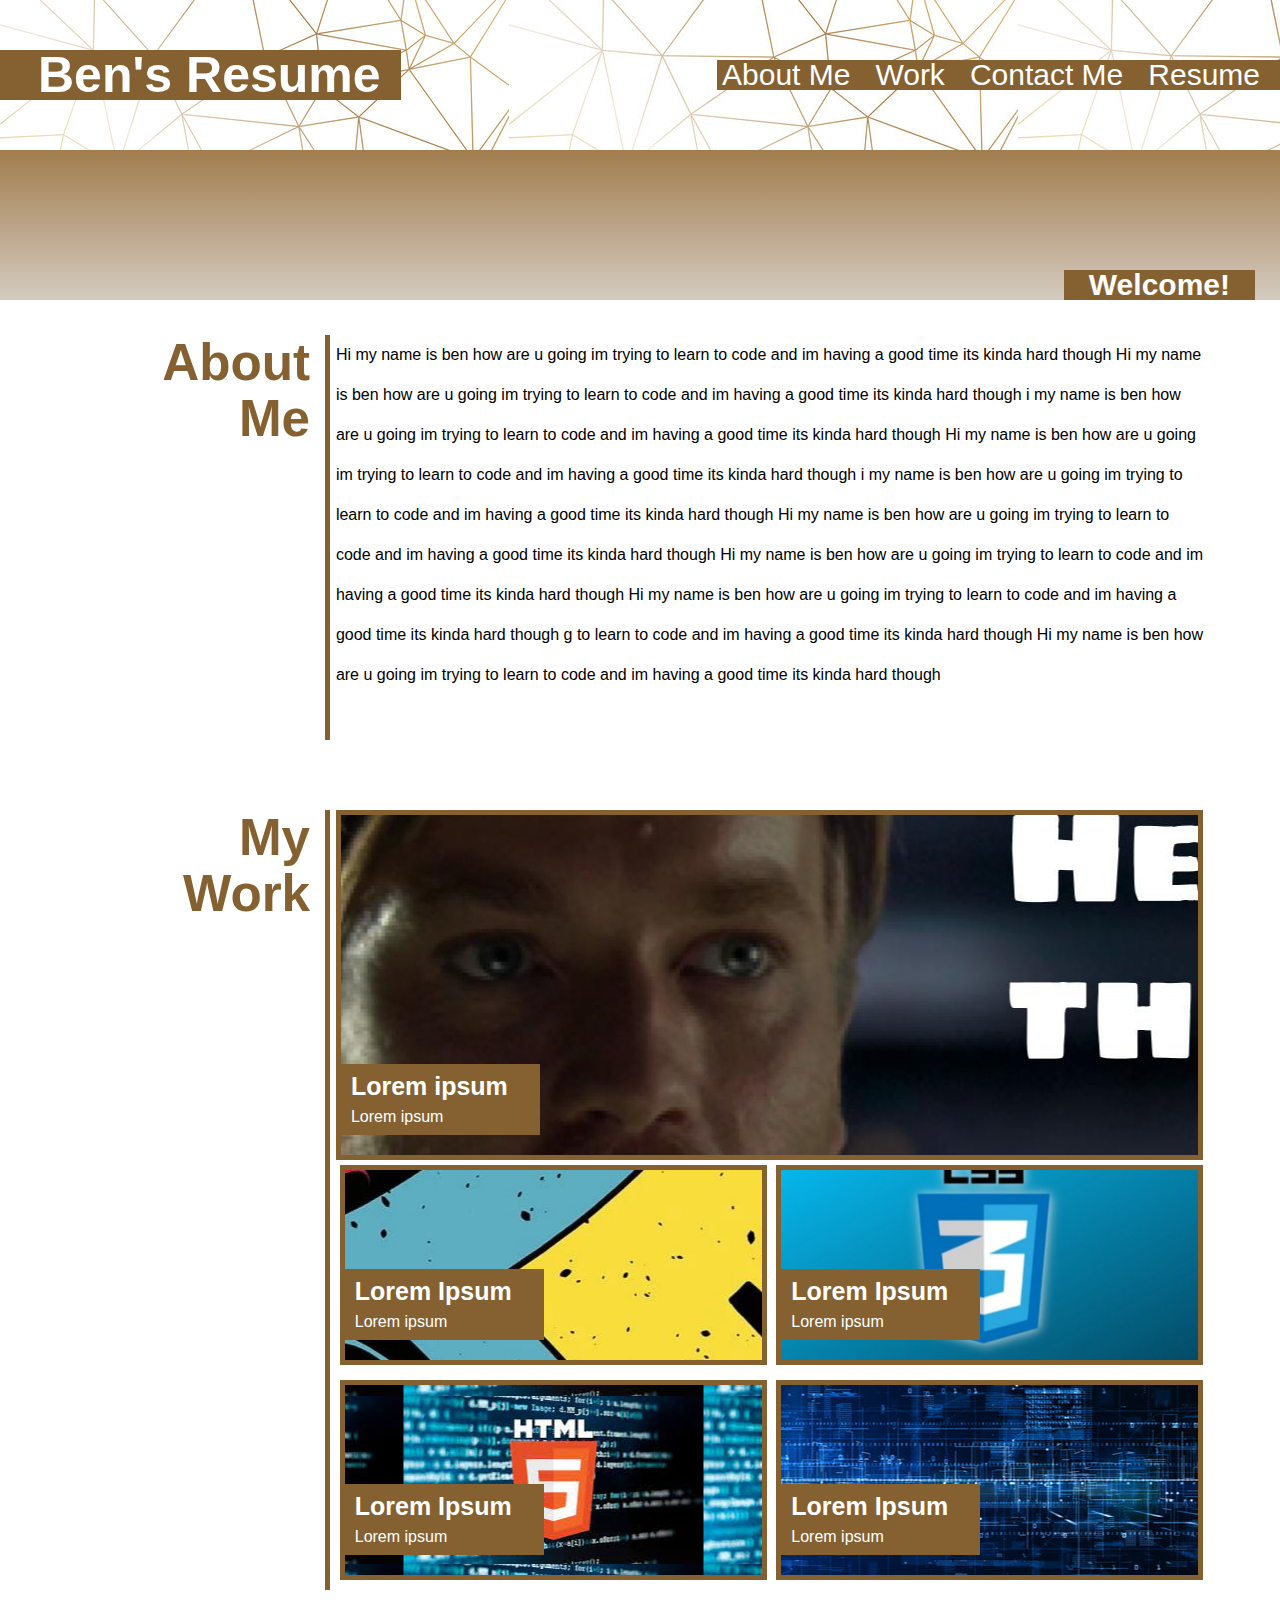
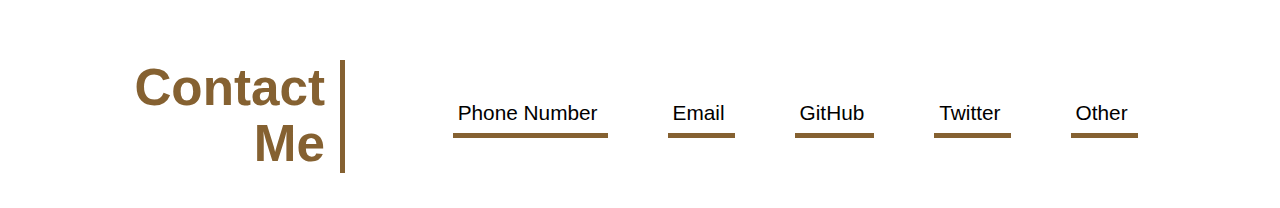
==== index.html @ 027d812e "added images to file for Readme and also changed name of html to index so that display live" ====
<!DOCTYPE html>
<html lang="en">
<head>
    <meta charset="UTF-8">
    <meta http-equiv="X-UA-Compatible" content="IE=edge">
    <meta name="viewport" content="width=device-width, initial-scale=1.0">
    <title>Document</title>
    <link rel="stylesheet" href="./Resetcss.css">
    <link rel="stylesheet" href="./TestingCss.css">
</head>


<header>
    
    
    <div class="header">
        <h1>Ben's Resume</h1>

            <ul class="comp">
                
                <!-- To be linked when correct areas are added  -->
                <li><a href="#about"> About Me</a></li>
                <li><a href="#work">Work</a></li>
                <li><a href="#contactme">Contact Me</a> </li>
                <li><a href="#work">Resume</a></li>
            </ul>
    </div>
</header>


<body>
    <div class="div1">
        <h2>Welcome!</h2>
       </div>


       <main class= "page-wrapper">
        
        <section class="page-section" >
            <h3>About Me</h3>
                <div id="about">
                    <p>Hi my name is ben how are u going im trying to learn to code and im having a good time its kinda hard though Hi my name is ben how are u going im trying to learn to code and im having a good time its kinda hard though
                    i my name is ben how are u going im trying to learn to code and im having a good time its kinda hard though Hi my name is ben how are u going im trying to learn to code and im having a good time its kinda hard though
                    i my name is ben how are u going im trying to learn to code and im having a good time its kinda hard though Hi my name is ben how are u going im trying to learn to code and im having a good time its kinda hard though 
                    Hi my name is ben how are u going im trying to learn to code and im having a good time its kinda hard though Hi my name is ben how are u going im trying to learn to code and im having a good time its kinda hard though
                    g to learn to code and im having a good time its kinda hard though Hi my name is ben how are u going im trying to learn to code and im having a good time its kinda hard though
                    </p>           
                </div>
        </section>
           
        <section class="page-section">
            <h3>My Work</h3>
           
            <a href="#" class="flex-items work">
                <div id="work">
                    <h4>Lorem ipsum</h4>
                    <span>Lorem ipsum</span>
                </div>   
            </a>

    <h3></h3>
             <a href="#" class="flex-items2 ref1">
                <div>
                    <h4>Lorem Ipsum</h4>
                    <span>Lorem ipsum</span>
                </div>
            </a>
    
            <a href="#" class="flex-items2 ref2">
                <div> 
                    <h4>Lorem Ipsum</h4>
                    <span>Lorem ipsum</span>
                </div>
            </a>

               
    <h3></h3>
            <a href="#" class="flex-items2 ref3">
                <div>
                    <h4>Lorem Ipsum</h4>
                    <span>Lorem ipsum</span>
                </div>
            </a>
    
            
            <a href="#" class="flex-items2 ref4">

                <div>
                    <h4>Lorem Ipsum</h4>
                    <span>Lorem ipsum</span>
                </div>
            </a>
            

         </section>

        
         <section class="page-section contact" id="contact">
            <h3 id="contactme">Contact Me</h3>
            <nav>
              <address>
                <a href="#">Phone Number</a>
                <a href="#">Email</a>
                <a href="#">GitHub</a>
                <a href="#">Twitter</a>
                <a href="#">Other</a>
              </address>
            </nav>
          </section>
       
    </main>
   
   
</body>
</html>
---- Resetcss.css ----
* {
    margin: 0;
    padding: 0;
    box-sizing: border-box;
  }
  
  html {
    height: 100%;
  }
  
  body {
    min-height: 100%;
    line-height: 1;
    font-family: sans-serif;
  }
  
  h1,
  h2,
  h3,
  h4,
  h5,
  h6 {
    font-size: 100%;
  }
  
  input,
  select,
  option,
  optgroup,
  textarea,
  button,
  pre,
  code {
    font-size: 100%;
    font-family: inherit;
  }
  
  ol,
  ul {
    list-style: none;
  }
---- TestingCss.css ----
* { 

font-family: 'Gill Sans', 'Gill Sans MT', Calibri, 'Trebuchet MS', sans-serif;

}

html, body {
margin: 0;
height: 100%;
}

.header {

display: flex;
justify-content: space-between;
flex-wrap: wrap;
align-items: center;
background-image: url(./images/360_F_196742082_51jZn1ju5JHl7rrq8pj2QmaqxgCKzfqv.jpg);
min-height: 150px;
}


main {
  display: flex;
  flex-wrap: wrap;
}

.work {
  
background-image: url(./images/Hello_there.jpg);


}

.ref1{
  background-image: url(./images/Javascript.webp
  );
  background-position: center;

}
.ref2{
  background-image: url(./images/css.jpeg);
}
.ref3{
  background-image: url(./images/html.jpeg);
}
.ref4{
  background-image: url(./images/Matrix.jpeg);
}


.flex-items {

display: flex;
flex-direction: column;
align-items: flex-start;
justify-content: flex-end;
border: 5px solid rgb(133, 97, 49);
background-position: center;
min-height: 350px;
min-width: 900px;
padding-bottom: 20px;
flex: 0 0 77%;
}

.flex-items:hover {

  color: white;
}

.subhead {

  display: flex;
  flex-wrap: wrap;
}

.flex-items2 {

  display: flex;
  flex-wrap: wrap;
  align-content: flex-end;
  justify-content: flex-start;
  border: 5px solid rgb(133, 97, 49);
  background-position: center;
  min-height: 200px;
  min-width: 300px;
  padding-bottom: 20px;
  margin-top: 5px;
  margin-bottom:10px ;
 flex: 0 0 37.9%;


  }

  .flex-container {
    display: flex;
    flex-wrap: wrap;
    justify-content: flex-start;
    
    align-content: flex-end;
  }


 span {

display: flex;
flex-wrap: wrap;
background-color: rgb(133, 97, 49);
padding: 0px 96.5px 10px 10px;

} 

.comp {

list-style-type: none;
display: flex;
justify-content: flex-start;
text-decoration: none;

}

h1 {
 padding-left: 38px;
 padding-right: 20px;
 background-color: rgb(133, 97, 49);
 color: white;
 font-family: 'Gill Sans', 'Gill Sans MT', Calibri, 'Trebuchet MS', sans-serif;
font-size: 50px;
}

h2 {
color: white;
margin-right: 25px;
background-color: rgb(133, 97, 49);
padding-right: 50px;
padding-left: 25px;
padding-right: 25px;
font-size: 30px;

}

div h4 {

display: flex;
flex-wrap: wrap;
color: white;
background-color: rgb(133, 97, 49);
padding: 10px 8px 10px 10px;
font-size: 25px;
}


nav h4 {
display: flex;
flex-wrap: wrap;
background-color: rgb(133, 97, 49);
font-size: 25px;

}



a {

color: white;
text-decoration: none;

}


li {

font-size: 30px;
padding-right: 20px;
padding-left: 5px;
color: white;
font-family: 'Gill Sans', 'Gill Sans MT', Calibri, 'Trebuchet MS', sans-serif;
background-color: rgb(133, 97, 49);
transition: all 0.25s ease-in;

}

li a:hover {
background-color: white; 
color: rgb(133, 97, 49);
background-size: 100% 100%;
border-radius: 25px;
padding: 5px;
border: solid 2px rgb(133, 97, 49);

}


section a:hover {

filter: contrast(60%);

}

 
.div1 {

display: flex;
flex-wrap: wrap;
align-content: flex-end;
justify-content: flex-end;
min-height: 150px;
background: linear-gradient(180deg, rgba(161,125,78,1) 0%, rgba(176,160,138,0.5494572829131652) 100%);;


}

#about {

padding-bottom: 25px;
}


.page-wrapper {
max-width: 88%;
margin-left: auto;
margin-right: auto;

}

.page-section {

margin: 25px 0;
padding: 10px 0;
display: flex;
flex-direction: row;
flex-wrap: wrap;
align-items: stretch;
justify-content: space-between;
}

.page-section > h3 {
  flex: 0 0 20%;
  text-align: right;
  padding-right: 15px;
  margin-left: 28px;
  font-size: 4vw;
  line-height: 1.1;
  color: rgb(133, 97, 49);
  border-right: 5px solid rgb(133, 97, 49);
}

.page-section > div {
  flex: 0 0 77%;
}

.page-section p {
  margin-bottom: 20px;
  line-height: 2.5;
}

.contact address {
  display: flex;
  flex-wrap: wrap;
  justify-content: space-around;
  align-items: center;
  height: 100%;
}

.contact address a {
  color: black;
  padding: 10px 10px 10px 5px;
  text-decoration: none;
  font-size: 1.3rem;
  font-style: normal;
  background-repeat: no-repeat;
  background-size: 100% 0.2em;
  border-bottom: 5px solid rgb(133, 97, 49);
  background-position: bottom;
  transition: all 0.25s ease-in;
  margin: 0 30px 0.1rem;
  display: inline-block;
}

.contact address a:hover {

  background-size: 100% 88%;
  background-color: rgb(133, 97, 49);
  color: aliceblue;
}

#contactme {

  margin-left: 50px;
}

@media screen and (max-width:1331px){

  .work {

    min-width: auto;
  }
  
}
@media screen and (max-width:1016px){
  html, body {
    overflow-x: clip;
  }

  #contact address {
    max-width:89vw;
    flex-direction: row;
    flex-wrap: wrap;
    overflow-y: clip;
    overflow-x: scroll;
  }
  
}

@media screen and (max-width:1075px){

  .page-section > h3 {
    min-width: 100%;
    text-align: center;
    padding-right: 0px;
    margin-left: 0px;
    font-size: 4vw;
    line-height: 1.1;
    color: rgb(133, 97, 49);
    border-right: none;
    margin-bottom: 15px;
}
.page-section > div {
  flex: auto;
}

.flex-items2 {
  display: flex;
  flex-wrap: wrap;
  align-content: flex-end;
  justify-content: flex-start;
  border: 5px solid rgb(133, 97, 49);
  background-position: center;
  min-height: 200px;
  min-width: 300px;
  padding-bottom: 20px;
  margin-top: none; 
   margin-bottom: none;
  flex: 0 0 48%;
}

.flex-items {
  display: flex;
  flex-direction: column;
  align-items: flex-start;
  justify-content: flex-end;
  border: 5px solid rgb(133, 97, 49);
  background-position: center;
  min-height: 350px;
  min-width: auto;
  padding-bottom: 20px;
  flex: 0 0 98%;
}

.page-section {
    margin: 25px 0;
     padding: 0; 
    display: flex;
    flex-direction: row;
    flex-wrap: wrap;
    align-items: none; 
    justify-content: center;
    gap: 20px;
}
.page-section h3:nth-of-type(2),
.page-section h3:nth-of-type(3) {
  display:none;
}

#contactme {

  margin-left: 0;

}

}

@media screen and (max-width:721px){
 
  .flex-items2 {
  display: flex;
  flex-wrap: wrap;
  align-content: flex-end;
  justify-content: flex-start;
  border: 5px solid rgb(133, 97, 49);
  background-position: center;
  min-height: 200px;
  min-width: 300px;
  padding-bottom: 20px;
  margin-top: none;
  margin-bottom: none;
  flex: 0 0 98%;

  }
}
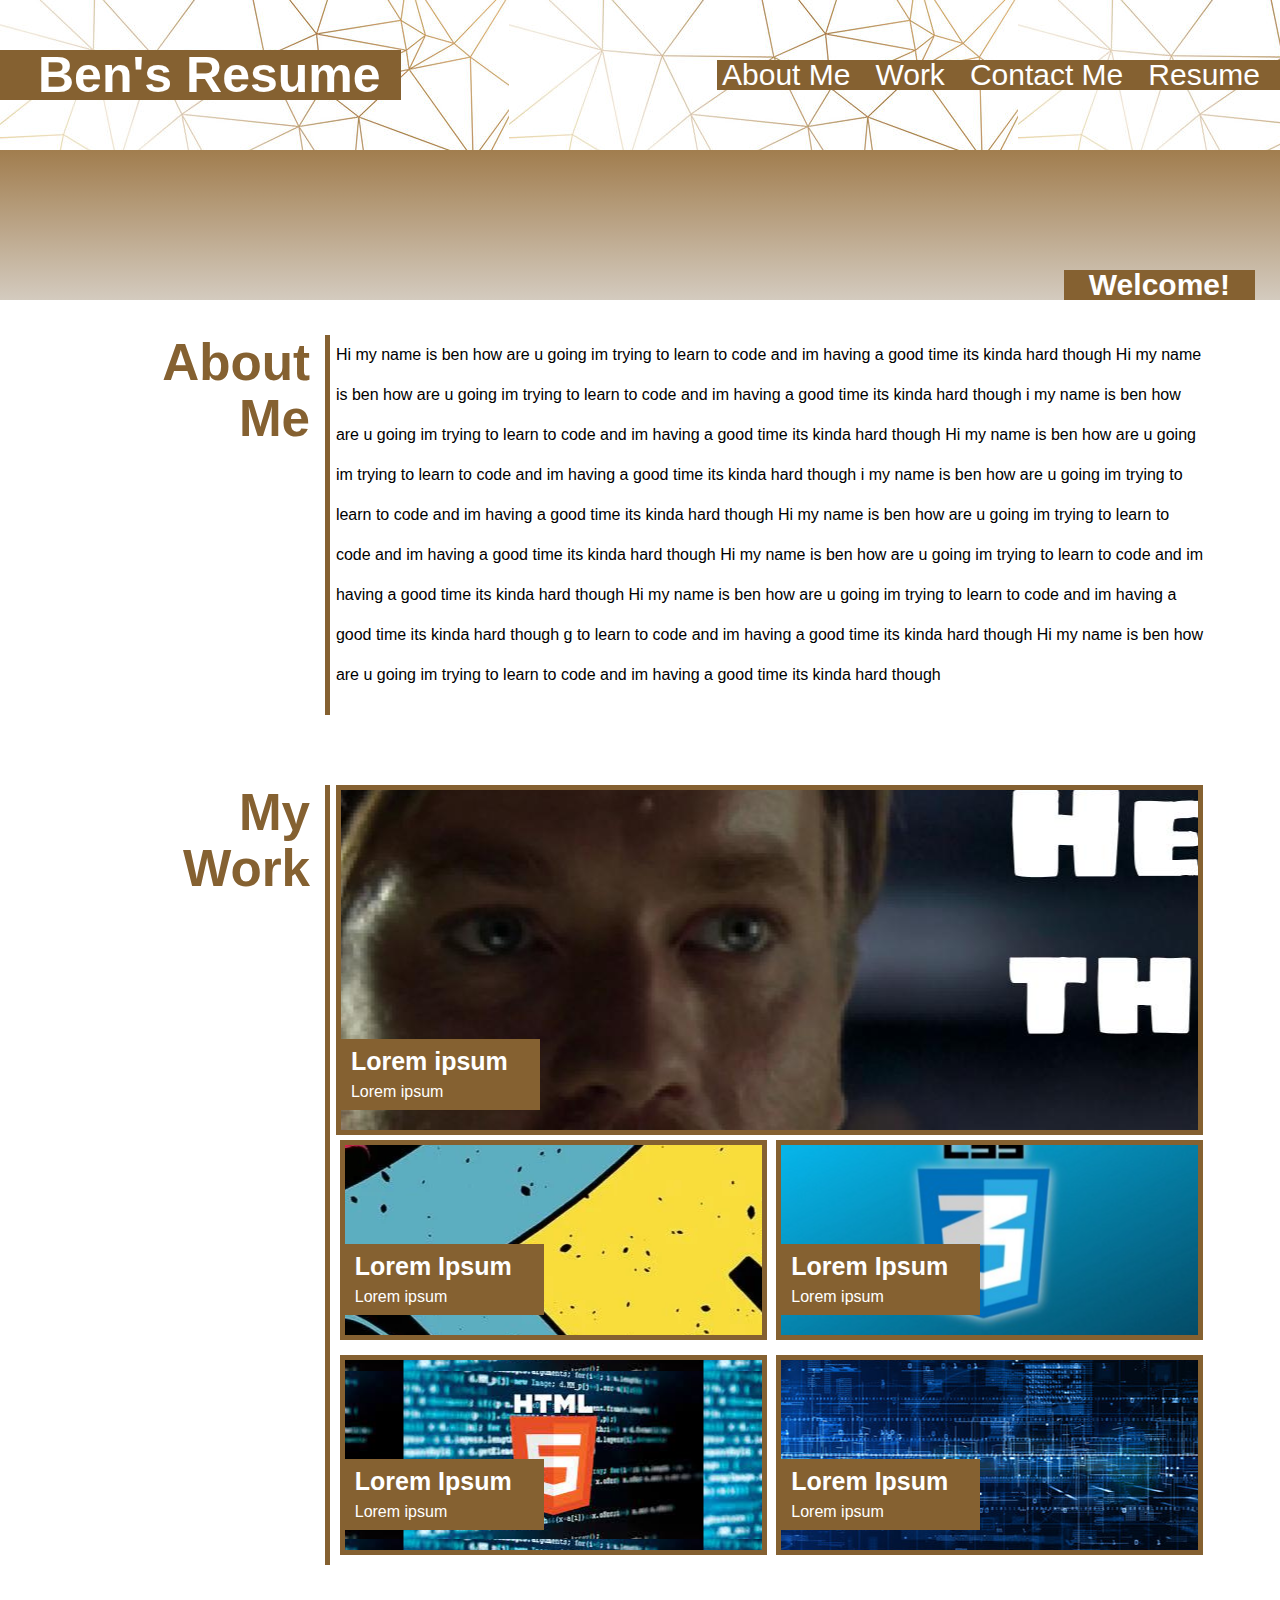
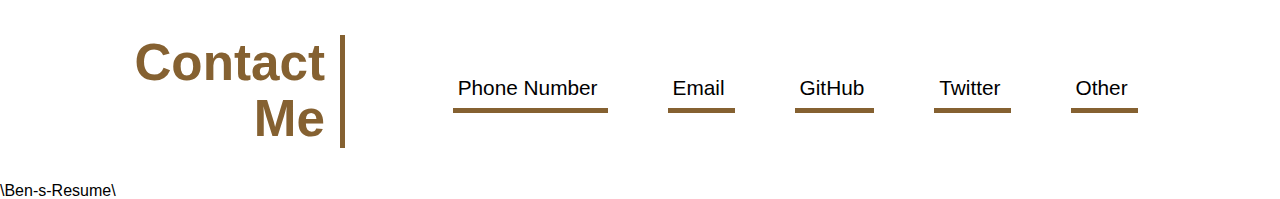
==== commit 51e4dc74: "added comments to both html and css files to explain code. Further changed CSS structure so that cod" ====
--- a/index.html
+++ b/index.html
@@ -4,7 +4,7 @@
     <meta charset="UTF-8">
     <meta http-equiv="X-UA-Compatible" content="IE=edge">
     <meta name="viewport" content="width=device-width, initial-scale=1.0">
-    <title>Document</title>
+    <title>Ben's Resume</title>
     <link rel="stylesheet" href="./Resetcss.css">
     <link rel="stylesheet" href="./TestingCss.css">
 </head>
@@ -12,13 +12,13 @@
 
 <header>
     
-    
+    <!-- Header element with background image.  -->
     <div class="header">
         <h1>Ben's Resume</h1>
 
             <ul class="comp">
                 
-                <!-- To be linked when correct areas are added  -->
+                <!-- Links to elements within the page -->
                 <li><a href="#about"> About Me</a></li>
                 <li><a href="#work">Work</a></li>
                 <li><a href="#contactme">Contact Me</a> </li>
@@ -28,16 +28,18 @@
 </header>
 
 
+
 <body>
+    <!-- Start of body. 'Div1' has a gradient to seperate header from body. h2 element to welcome users to page  -->
     <div class="div1">
         <h2>Welcome!</h2>
        </div>
-
 
        <main class= "page-wrapper">
         
         <section class="page-section" >
             <h3>About Me</h3>
+            <!-- Filler text that when ready can be changed to a detailed about me section, listing my current skills as a developer and current goals  -->
                 <div id="about">
                     <p>Hi my name is ben how are u going im trying to learn to code and im having a good time its kinda hard though Hi my name is ben how are u going im trying to learn to code and im having a good time its kinda hard though
                     i my name is ben how are u going im trying to learn to code and im having a good time its kinda hard though Hi my name is ben how are u going im trying to learn to code and im having a good time its kinda hard though
@@ -48,9 +50,12 @@
                 </div>
         </section>
            
+
+    <!-- Section labelled "my work" contains placeholder images that when ready will link to completed projects showing potential employers my skillset  -->
         <section class="page-section">
             <h3>My Work</h3>
-           
+
+           <!-- Main placeholder image within the 'my work' section. At this time it's planned to showcase a bigger project as a showcase of all skill sets coming togeather -->
             <a href="#" class="flex-items work">
                 <div id="work">
                     <h4>Lorem ipsum</h4>
@@ -58,14 +63,18 @@
                 </div>   
             </a>
 
-    <h3></h3>
+    <!-- H3 element here to continue to the border running down placeholder images and keeping them in correct position. Was unable to find a way to keep this formatting without having 
+    blank H3 elements  -->
+            <h3></h3>
+<!-- Placeholder project 1 -->
              <a href="#" class="flex-items2 ref1">
                 <div>
                     <h4>Lorem Ipsum</h4>
                     <span>Lorem ipsum</span>
                 </div>
             </a>
-    
+ 
+            <!-- Placeholder project 2    -->
             <a href="#" class="flex-items2 ref2">
                 <div> 
                     <h4>Lorem Ipsum</h4>
@@ -73,8 +82,13 @@
                 </div>
             </a>
 
-               
+   
+            <!-- H3 element here to continue to the border running down placeholder images and keeping them in correct position. Was unable to find a way to keep this formatting without having 
+    blank H3 elements -->          
+   
     <h3></h3>
+    <!-- placeholder project 3 -->
+            
             <a href="#" class="flex-items2 ref3">
                 <div>
                     <h4>Lorem Ipsum</h4>
@@ -82,8 +96,9 @@
                 </div>
             </a>
     
+       <!-- Placeholder project 4      -->
             
-            <a href="#" class="flex-items2 ref4">
+       <a href="#" class="flex-items2 ref4">
 
                 <div>
                     <h4>Lorem Ipsum</h4>
@@ -94,7 +109,7 @@
 
          </section>
 
-        
+        <!-- Contact me section providing links to social meadia for employers and users to contact me if needed. Currently not set up so links back to webpage -->
          <section class="page-section contact" id="contact">
             <h3 id="contactme">Contact Me</h3>
             <nav>
@@ -112,4 +127,4 @@
    
    
 </body>
-</html>+</html>\Ben-s-Resume\--- a/TestingCss.css
+++ b/TestingCss.css
@@ -1,5 +1,5 @@
 * { 
-
+/* Font for project */
 font-family: 'Gill Sans', 'Gill Sans MT', Calibri, 'Trebuchet MS', sans-serif;
 
 }
@@ -10,7 +10,7 @@
 }
 
 .header {
-
+/* Background image for header. Flex box used to display ul to right side. Min Height to increase background size  */
 display: flex;
 justify-content: space-between;
 flex-wrap: wrap;
@@ -19,38 +19,64 @@
 min-height: 150px;
 }
 
+.comp {
+  /* ul formatting */
+  list-style-type: none;
+  display: flex;
+  justify-content: flex-start;
+  text-decoration: none;
+  
+  }
 
 main {
   display: flex;
   flex-wrap: wrap;
 }
 
+.div1 {
+/* Has gradient to seperate header from body. Flex box to format h2 element in correct position */
+  display: flex;
+  flex-wrap: wrap;
+  align-content: flex-end;
+  justify-content: flex-end;
+  min-height: 150px;
+  background: linear-gradient(180deg, rgba(161,125,78,1) 0%, rgba(176,160,138,0.5494572829131652) 100%);;
+  }
+
 .work {
-  
+  /* Main image placholder image for future projects */
 background-image: url(./images/Hello_there.jpg);
 
 
 }
 
+/* Placeholder 1 */
 .ref1{
   background-image: url(./images/Javascript.webp
   );
-  background-position: center;
-
-}
+  
+/* Placeholder 2 */
+}
+
 .ref2{
   background-image: url(./images/css.jpeg);
 }
+
+/* Placeholder 3 */
 .ref3{
   background-image: url(./images/html.jpeg);
 }
+
+/* Placeholder 4 */
 .ref4{
   background-image: url(./images/Matrix.jpeg);
 }
 
 
+
 .flex-items {
-
+/* Formatting for main image. Flexbox to format placeholder h3 element into correct position within image. Min height and flex to enlarge image. Min-width commented 
+out but left for reference  */
 display: flex;
 flex-direction: column;
 align-items: flex-start;
@@ -58,24 +84,14 @@
 border: 5px solid rgb(133, 97, 49);
 background-position: center;
 min-height: 350px;
-min-width: 900px;
+/* min-width: 900px; */
 padding-bottom: 20px;
 flex: 0 0 77%;
 }
 
-.flex-items:hover {
-
-  color: white;
-}
-
-.subhead {
-
-  display: flex;
-  flex-wrap: wrap;
-}
 
 .flex-items2 {
-
+/* Formatting for smaller placeholder images. Flexbox to format placeholder h3 element into correct position within image.   */
   display: flex;
   flex-wrap: wrap;
   align-content: flex-end;
@@ -92,17 +108,18 @@
 
   }
 
-  .flex-container {
+  /* .flex-container {
     display: flex;
     flex-wrap: wrap;
     justify-content: flex-start;
     
     align-content: flex-end;
-  }
+  } */
 
 
  span {
 
+  /* Used for formatting text under h3 element without impacting P element in the about section */
 display: flex;
 flex-wrap: wrap;
 background-color: rgb(133, 97, 49);
@@ -110,16 +127,9 @@
 
 } 
 
-.comp {
-
-list-style-type: none;
-display: flex;
-justify-content: flex-start;
-text-decoration: none;
-
-}
 
 h1 {
+  /* Formatting and styling for all h1 elements */
  padding-left: 38px;
  padding-right: 20px;
  background-color: rgb(133, 97, 49);
@@ -129,6 +139,7 @@
 }
 
 h2 {
+  /* formatting and styling for all h2 elements */
 color: white;
 margin-right: 25px;
 background-color: rgb(133, 97, 49);
@@ -140,7 +151,7 @@
 }
 
 div h4 {
-
+/* Formatting and styling for all h4 elements with the parent div */
 display: flex;
 flex-wrap: wrap;
 color: white;
@@ -151,6 +162,7 @@
 
 
 nav h4 {
+/* Formatting and stying for all h4 elements with the parent nav */
 display: flex;
 flex-wrap: wrap;
 background-color: rgb(133, 97, 49);
@@ -158,10 +170,8 @@
 
 }
 
-
-
 a {
-
+/* Styling for a elements so that links do not display with colour  */
 color: white;
 text-decoration: none;
 
@@ -169,17 +179,15 @@
 
 
 li {
-
+/* Styling for header li elements */
 font-size: 30px;
 padding-right: 20px;
 padding-left: 5px;
 color: white;
-font-family: 'Gill Sans', 'Gill Sans MT', Calibri, 'Trebuchet MS', sans-serif;
-background-color: rgb(133, 97, 49);
-transition: all 0.25s ease-in;
-
-}
-
+background-color: rgb(133, 97, 49);
+
+}
+/* Hover effect over li element. Surrounds hovered item with padded white background box */
 li a:hover {
 background-color: white; 
 color: rgb(133, 97, 49);
@@ -192,31 +200,13 @@
 
 
 section a:hover {
-
+/* Hover effect for main and smaller placeholder images. Images lower contrast to show users which item is selected and that it is clickable  */
 filter: contrast(60%);
 
 }
 
- 
-.div1 {
-
-display: flex;
-flex-wrap: wrap;
-align-content: flex-end;
-justify-content: flex-end;
-min-height: 150px;
-background: linear-gradient(180deg, rgba(161,125,78,1) 0%, rgba(176,160,138,0.5494572829131652) 100%);;
-
-
-}
-
-#about {
-
-padding-bottom: 25px;
-}
-
-
 .page-wrapper {
+  /* Formats elements in main class to be pushed left so the h3 elements are can be on the side */
 max-width: 88%;
 margin-left: auto;
 margin-right: auto;
@@ -224,7 +214,7 @@
 }
 
 .page-section {
-
+/* Using flexbox formats section elements so that h3 and images wrap correctly and adds space between */
 margin: 25px 0;
 padding: 10px 0;
 display: flex;
@@ -235,6 +225,7 @@
 }
 
 .page-section > h3 {
+  /* Styling and formatting for h3 elements with the page-section class */
   flex: 0 0 20%;
   text-align: right;
   padding-right: 15px;
@@ -246,15 +237,18 @@
 }
 
 .page-section > div {
+  /* Formats div to have inital size of 77% to allow to fit next to h3 element*/
   flex: 0 0 77%;
 }
 
 .page-section p {
+  /* Formatting for p elements within page-section */
   margin-bottom: 20px;
   line-height: 2.5;
 }
 
 .contact address {
+  /* Formatting the positions of the linked items  */
   display: flex;
   flex-wrap: wrap;
   justify-content: space-around;
@@ -263,6 +257,7 @@
 }
 
 .contact address a {
+  /* Formatting and styling for the links. Trasition effect allows the background hover effect to fade in smoothly */
   color: black;
   padding: 10px 10px 10px 5px;
   text-decoration: none;
@@ -278,7 +273,7 @@
 }
 
 .contact address a:hover {
-
+/* Hover effect for the links. Changes text to white and adds background colour to show which link has been selected  */
   background-size: 100% 88%;
   background-color: rgb(133, 97, 49);
   color: aliceblue;
@@ -288,6 +283,10 @@
 
   margin-left: 50px;
 }
+
+
+/* Many media queries to make project accessible on smaller screens. Unfortunately needed to implement many changes with help of tutor to fix overusage(or maybe incorrect usage) of  */
+/* flexboxes to line element and contents in the desired fashion */
 
 @media screen and (max-width:1331px){
 
